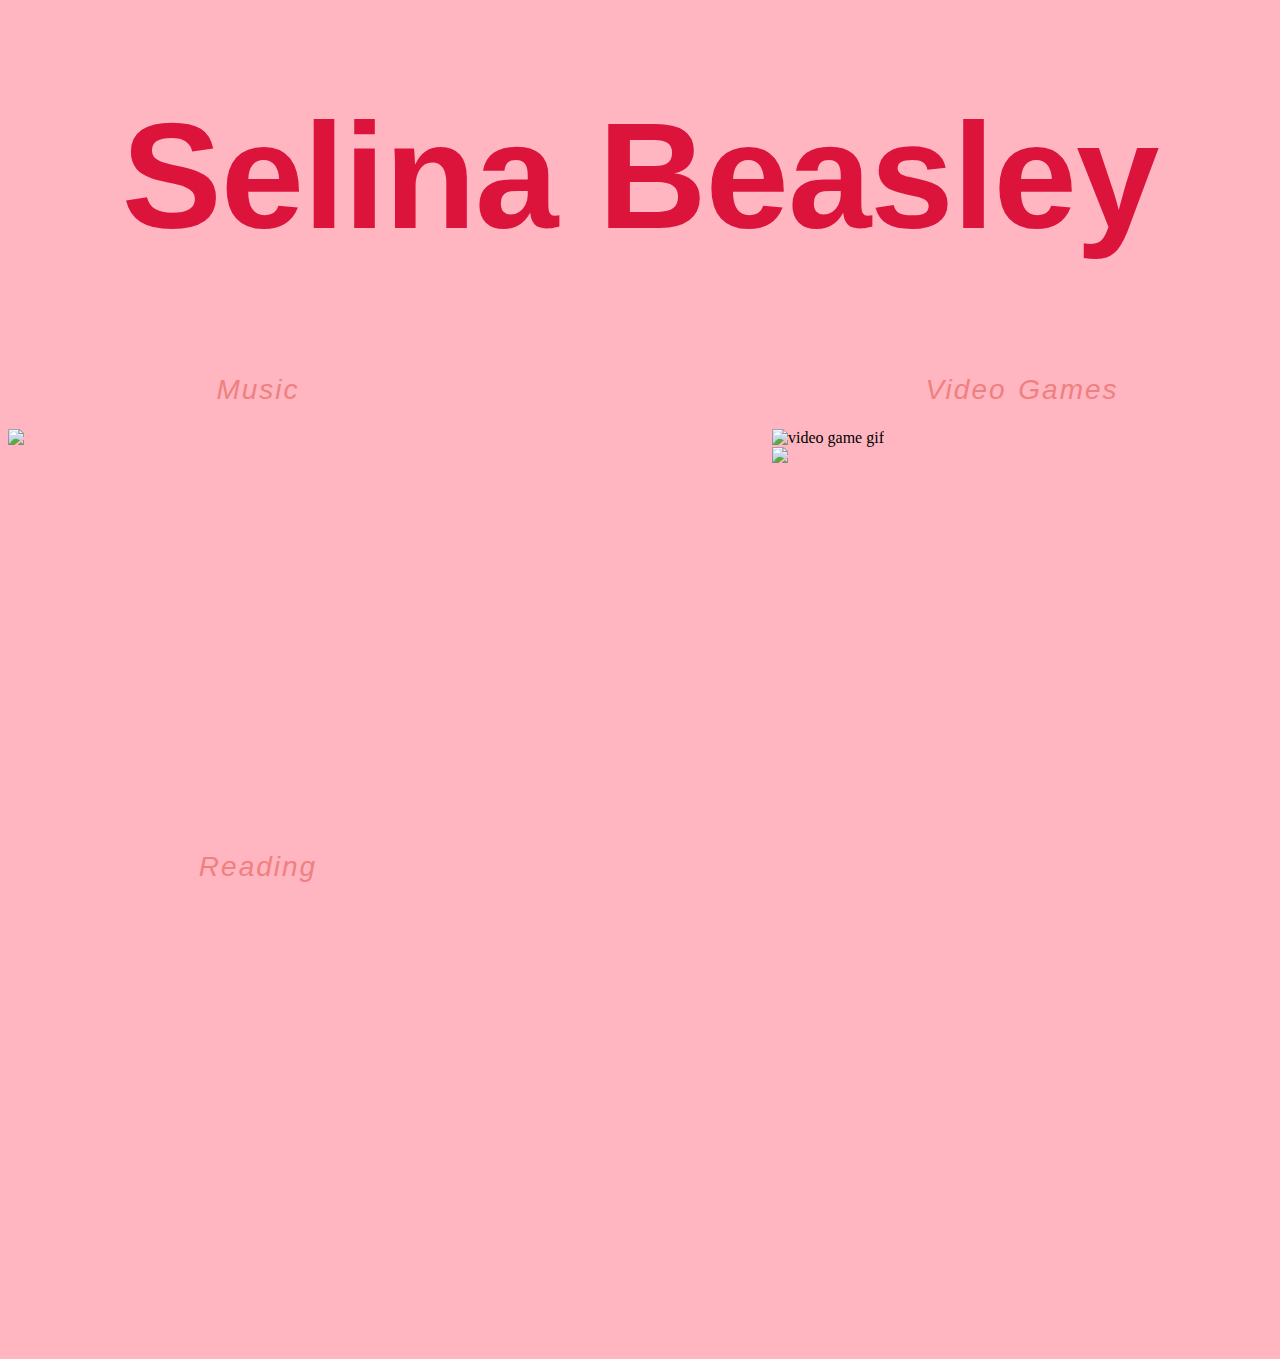
==== index.html @ f7fb1fd1 "fixed reading js part" ====
<!DOCTYPE html>
<html lang="en">
<head>
    <meta charset="UTF-8">
    <meta name="viewport" content="width=device-width, initial-scale=1.0">
    <meta http-equiv="X-UA-Compatible" content="ie=edge">
    <title>Selina Beasley</title>
    <link rel="stylesheet" href="css/reset.css">
    <link rel="stylesheet" href="css/hw2.css">
    <script src="http://cdnjs.cloudflare.com/ajax/libs/jquery/2.1.3/jquery.min.js"></script>
    <script src="js/music-effect.js"></script>
    <script type='text/javascript' src='js/rotating-images.js'></script>
</head>
<body>
    <div>
        <h1>Selina Beasley</h1>
    </div>
    <div class="music">
        <h2>Music</h2>
        <div id='music-bars'>
                <span></span>
                <span></span>
                <span></span>
                <span></span>
                <span></span>
                <span></span>
                <span></span>
                <span></span>
                <span></span>
                <span></span>
                <span></span>
                <span></span>
                <span></span>
                <span></span>
                <span></span>
                <span></span>
                <span></span>
                <span></span>
                <span></span>
                <span></span>
                <span></span>
                <span></span>
                <span></span>
                <span></span>
                <span></span>
                <span></span>
                <span></span>
                <span></span>
                <span></span>
                <span></span>
                <span></span>
                <span></span>
                <span></span>
                <span></span>
                <span></span>
                <span></span>
                <span></span>
                <span></span>
                <span></span>
                <span></span>
                <span></span>
                <span></span>
                <span></span>
                <span></span>
                <span></span>
                <span></span>
                <span></span>
                <span></span>
                <span></span>
                <span></span>
                <span></span>
                <span></span>
                <span></span>
                <span></span>
                <span></span>
                <span></span>
                <span></span>
                <span></span>
                <span></span>
                <span></span>
                <span></span>
                <span></span>
                <span></span>
                <span></span>
                <span></span>
                <span></span>
                <span></span>
                <span></span>
                <span></span>
                <span></span>
                <span></span>
                <span></span>
                <span></span>
                <span></span>
                <span></span>
                <span></span>
                <span></span>
                <span></span>
                <span></span>
                <span></span>
                <span></span>
                <span></span>
                <span></span>
                <span></span>
                <span></span>
                <span></span>
                <span></span>
                <span></span>
              </div>
              <div class="cf">
                    <img class="bottom" src="images/Cancel.png" />
                    <img class="top" src="images/rock.png" />
              </div>
    </div>
    <div class="videogames">
        <h2>Video Games</h2>
        <div>
            <img src="images/vgame.gif" alt="video game gif"/>
        </div>
        <div class="cf">
            <img class="bottom" src="images/Cancel.png" />
            <img class="top" src="images/shooters.gif" />
        </div>
    </div> 
    <div class="reading">
        <h2>Reading</h2>
        <div id="rotating-item-wrapper">
            <img src="images/reader-lives.jpg" alt="A reader lives a thousand lives" class="rotating-item">
            <img src="images/history.jpg" alt="history pic" class="rotating-item">
            <img src="images/strange.gif" alt="Dr Strange, trippy scene" class="rotating-item">
            <img src="images/economics.jpg" alt="economic pic" class="rotating-item">
            <img src="images/tech.gif" alt="tech pic" class="rotating-item">
        </div>
    </div>
</body>
</html>
---- css/hw2.css ----
/* colors to use, black, light blue, and white
Dilbert fan */

body {
    background-color: lightpink;
}

html {
    cursor: url('https://i.imgur.com/59ffMxU.png'), auto;      
}

h1 {
    color: crimson; 
    font-family: 'Helvetica Neue', sans-serif; 
    font-size: 150px; 
    font-weight: bold; 
    letter-spacing: -1px; 
    line-height: 1; 
    text-align: center; 
}

/* .center {
    width: 50%;
    position: absolute;
    left: 25%;
} */


.music { 
    width: 500px;
    height: 500px;
    display: block;
    float: left;
}

.videogames {
    width: 500px;
    height: 500px;
    display: block;
    float: right;
}
.reading {
    width: 500px;
    display: block;
    height: 500px;
    clear: both;
}

h2 {
    font-family: "Comic Sans MS", cursive, sans-serif; 
    font-size: 28px; 
    letter-spacing: 2px; 
    word-spacing: 2px; 
    color: lightcoral;
    font-weight: 400;
    text-decoration: none;
    font-style: italic;
    font-variant: normal;
    text-transform: none;
    text-align: center;
}

#music-bars span {
    background-color: #fff;
    display: block;
    width: 1px;
    float: left;
    margin-right: 2px;
  }

  .cf {
    position:relative;

    margin:0 auto;
    clear: both;
  }
  
  .cf img {
    position:absolute;
    left:0;
    -webkit-transition: opacity 1s ease-in-out;
    -moz-transition: opacity 1s ease-in-out;
    -o-transition: opacity 1s ease-in-out;
    transition: opacity 1s ease-in-out;
  }
  
  .cf img.top:hover {
    opacity:0;
  }

 #rotating-item-wrapper {
	position: relative;
}
.rotating-item {
	display: none;
	position: absolute;
	top: 0;
	left: 0;
}
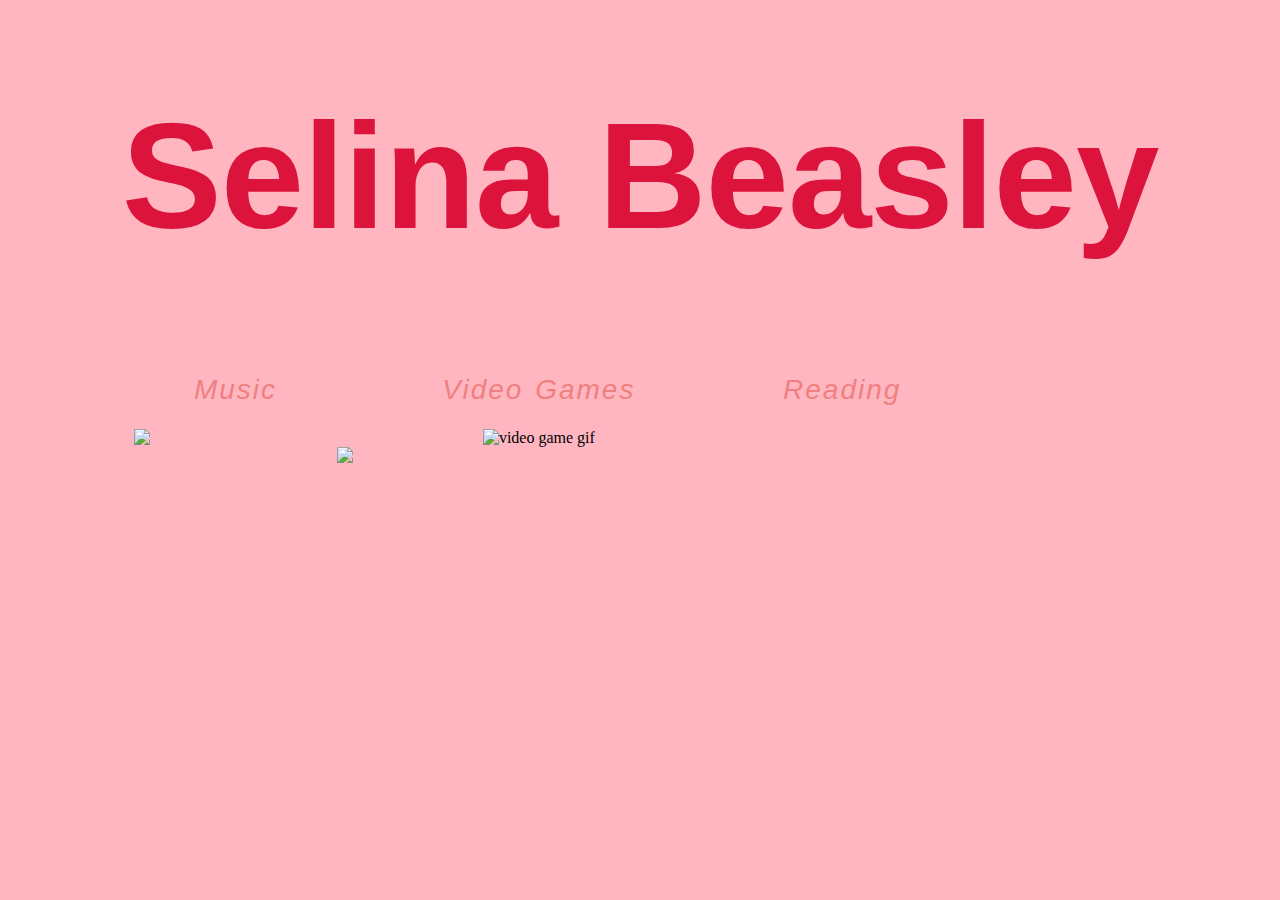
==== commit 6db5947f: "Put all 3 div's into a div and float left" ====
--- a/index.html
+++ b/index.html
@@ -15,121 +15,123 @@
     <div>
         <h1>Selina Beasley</h1>
     </div>
-    <div class="music">
-        <h2>Music</h2>
-        <div id='music-bars'>
-                <span></span>
-                <span></span>
-                <span></span>
-                <span></span>
-                <span></span>
-                <span></span>
-                <span></span>
-                <span></span>
-                <span></span>
-                <span></span>
-                <span></span>
-                <span></span>
-                <span></span>
-                <span></span>
-                <span></span>
-                <span></span>
-                <span></span>
-                <span></span>
-                <span></span>
-                <span></span>
-                <span></span>
-                <span></span>
-                <span></span>
-                <span></span>
-                <span></span>
-                <span></span>
-                <span></span>
-                <span></span>
-                <span></span>
-                <span></span>
-                <span></span>
-                <span></span>
-                <span></span>
-                <span></span>
-                <span></span>
-                <span></span>
-                <span></span>
-                <span></span>
-                <span></span>
-                <span></span>
-                <span></span>
-                <span></span>
-                <span></span>
-                <span></span>
-                <span></span>
-                <span></span>
-                <span></span>
-                <span></span>
-                <span></span>
-                <span></span>
-                <span></span>
-                <span></span>
-                <span></span>
-                <span></span>
-                <span></span>
-                <span></span>
-                <span></span>
-                <span></span>
-                <span></span>
-                <span></span>
-                <span></span>
-                <span></span>
-                <span></span>
-                <span></span>
-                <span></span>
-                <span></span>
-                <span></span>
-                <span></span>
-                <span></span>
-                <span></span>
-                <span></span>
-                <span></span>
-                <span></span>
-                <span></span>
-                <span></span>
-                <span></span>
-                <span></span>
-                <span></span>
-                <span></span>
-                <span></span>
-                <span></span>
-                <span></span>
-                <span></span>
-                <span></span>
-                <span></span>
-                <span></span>
-                <span></span>
-                <span></span>
-              </div>
-              <div class="cf">
-                    <img class="bottom" src="images/Cancel.png" />
-                    <img class="top" src="images/rock.png" />
-              </div>
-    </div>
-    <div class="videogames">
-        <h2>Video Games</h2>
-        <div>
-            <img src="images/vgame.gif" alt="video game gif"/>
+    <div class="sidebyside">
+        <div class="music">
+            <h2>Music</h2>
+            <div id='music-bars'>
+                    <span></span>
+                    <span></span>
+                    <span></span>
+                    <span></span>
+                    <span></span>
+                    <span></span>
+                    <span></span>
+                    <span></span>
+                    <span></span>
+                    <span></span>
+                    <span></span>
+                    <span></span>
+                    <span></span>
+                    <span></span>
+                    <span></span>
+                    <span></span>
+                    <span></span>
+                    <span></span>
+                    <span></span>
+                    <span></span>
+                    <span></span>
+                    <span></span>
+                    <span></span>
+                    <span></span>
+                    <span></span>
+                    <span></span>
+                    <span></span>
+                    <span></span>
+                    <span></span>
+                    <span></span>
+                    <span></span>
+                    <span></span>
+                    <span></span>
+                    <span></span>
+                    <span></span>
+                    <span></span>
+                    <span></span>
+                    <span></span>
+                    <span></span>
+                    <span></span>
+                    <span></span>
+                    <span></span>
+                    <span></span>
+                    <span></span>
+                    <span></span>
+                    <span></span>
+                    <span></span>
+                    <span></span>
+                    <span></span>
+                    <span></span>
+                    <span></span>
+                    <span></span>
+                    <span></span>
+                    <span></span>
+                    <span></span>
+                    <span></span>
+                    <span></span>
+                    <span></span>
+                    <span></span>
+                    <span></span>
+                    <span></span>
+                    <span></span>
+                    <span></span>
+                    <span></span>
+                    <span></span>
+                    <span></span>
+                    <span></span>
+                    <span></span>
+                    <span></span>
+                    <span></span>
+                    <span></span>
+                    <span></span>
+                    <span></span>
+                    <span></span>
+                    <span></span>
+                    <span></span>
+                    <span></span>
+                    <span></span>
+                    <span></span>
+                    <span></span>
+                    <span></span>
+                    <span></span>
+                    <span></span>
+                    <span></span>
+                    <span></span>
+                    <span></span>
+                    <span></span>
+                    <span></span>
+                </div>
+                <div class="cf">
+                        <img class="bottom" src="images/Cancel.png" />
+                        <img class="top" src="images/rock.png" />
+                </div>
         </div>
-        <div class="cf">
-            <img class="bottom" src="images/Cancel.png" />
-            <img class="top" src="images/shooters.gif" />
-        </div>
-    </div> 
-    <div class="reading">
-        <h2>Reading</h2>
-        <div id="rotating-item-wrapper">
-            <img src="images/reader-lives.jpg" alt="A reader lives a thousand lives" class="rotating-item">
-            <img src="images/history.jpg" alt="history pic" class="rotating-item">
-            <img src="images/strange.gif" alt="Dr Strange, trippy scene" class="rotating-item">
-            <img src="images/economics.jpg" alt="economic pic" class="rotating-item">
-            <img src="images/tech.gif" alt="tech pic" class="rotating-item">
+        <div class="videogames">
+            <h2>Video Games</h2>
+            <div>
+                <img src="images/vgame.gif" alt="video game gif"/>
+            </div>
+            <div class="cf">
+                <img class="bottom" src="images/Cancel.png" />
+                <img class="top" src="images/shooters.gif" />
+            </div>
+        </div> 
+        <div class="reading">
+            <h2>Reading</h2>
+            <div id="rotating-item-wrapper">
+                <img src="images/reader-lives.jpg" alt="A reader lives a thousand lives" class="rotating-item">
+                <img src="images/history.jpg" alt="history pic" class="rotating-item">
+                <img src="images/strange.gif" alt="Dr Strange, trippy scene" class="rotating-item">
+                <img src="images/economics.jpg" alt="economic pic" class="rotating-item">
+                <img src="images/tech.gif" alt="tech pic" class="rotating-item">
+            </div>
         </div>
     </div>
 </body>
--- a/css/hw2.css
+++ b/css/hw2.css
@@ -27,23 +27,26 @@
 
 
 .music { 
-    width: 500px;
+    width: 20%;
     height: 500px;
-    display: block;
     float: left;
 }
 
 .videogames {
-    width: 500px;
+    width: 40%;
     height: 500px;
-    display: block;
-    float: right;
+    float: left;
 }
 .reading {
-    width: 500px;
-    display: block;
+    width: 20%;
     height: 500px;
-    clear: both;
+    float: left;
+}
+
+.sidebyside {
+    width: 80%;
+    margin-left: 10%;
+    text-align: center;
 }
 
 h2 {
